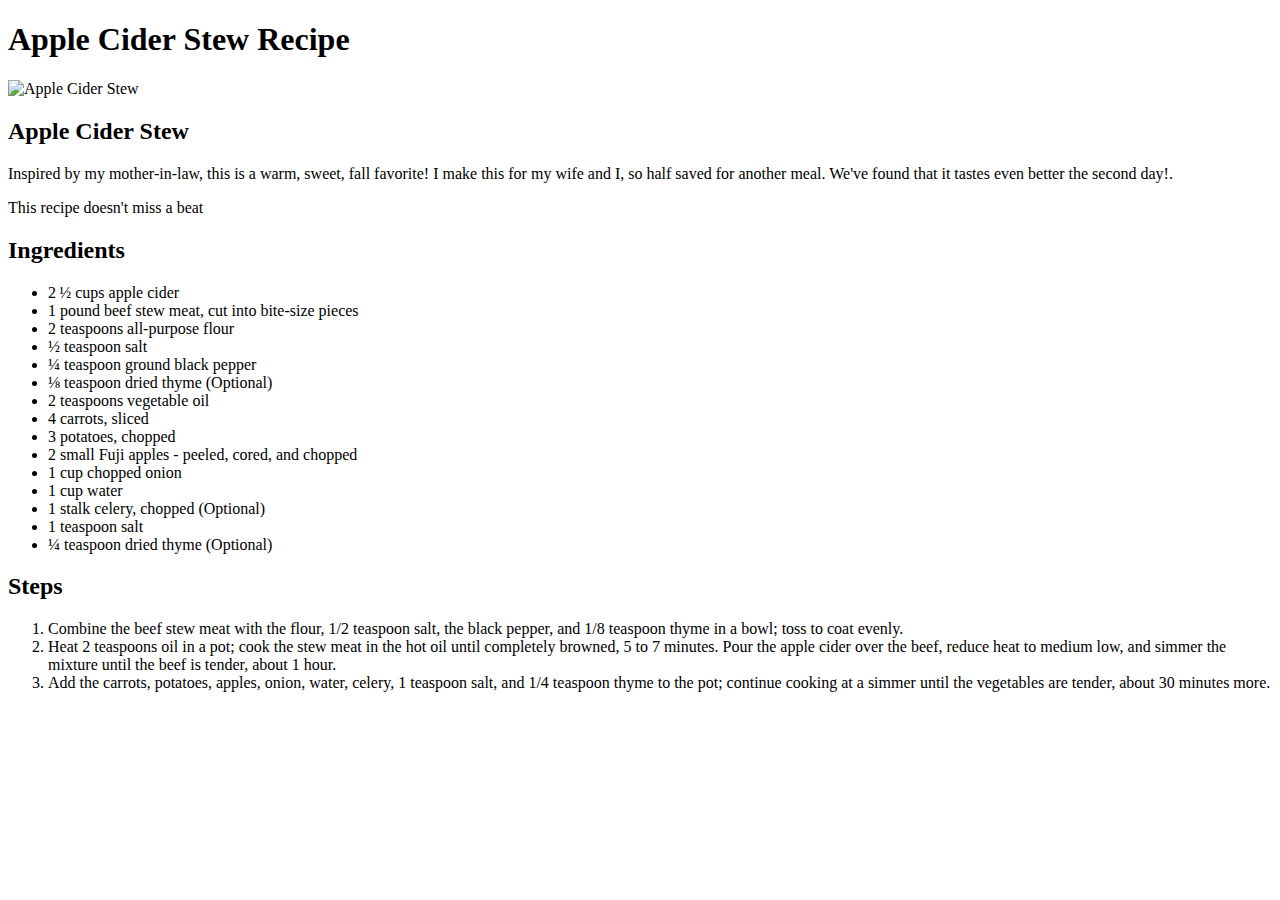
==== recipes/apple_cider_stew.html @ eda62641 "renamed file from lasagna.html to apple_cider_stew.html" ====
<!DOCTYPE html>
<html lang="en">
<head>
    <meta charset="UTF-8">
    <meta http-equiv="X-UA-Compatible" content="IE=edge">
    <meta name="viewport" content="width=device-width, initial-scale=1.0">
    <title>Recipes</title>
</head>
<body>
    <h1>Apple Cider Stew Recipe</h1>

    <img src="https://imagesvc.meredithcorp.io/v3/mm/image?url=https%3A%2F%2Fimages.media-allrecipes.com%2Fuserphotos%2F1209158.jpg" width="480" height="360" alt="Apple Cider Stew"><br>
    <h2>Apple Cider Stew</h2>
    <p>Inspired by my mother-in-law, this is a warm, sweet, fall favorite! I make this for my wife and I, so half saved for another meal. We've found that it tastes even better the second day!.</p>
    <p>This recipe doesn't miss a beat</p>
    <h2>Ingredients</h2>
    <ul>
      <li>2 ½ cups apple cider</li>
      <li>1 pound beef stew meat, cut into bite-size pieces</li>
      <li>2 teaspoons all-purpose flour</li>
      <li>½ teaspoon salt</li>
      <li>¼ teaspoon ground black pepper</li>
      <li>⅛ teaspoon dried thyme (Optional)</li>
      <li>2 teaspoons vegetable oil</li>
      <li>4 carrots, sliced</li>
      <li>3 potatoes, chopped</li>
      <li>2 small Fuji apples - peeled, cored, and chopped</li>
      <li>1 cup chopped onion</li>
      <li>1 cup water</li>
      <li>1 stalk celery, chopped (Optional)</li>
      <li>1 teaspoon salt</li>
      <li>¼ teaspoon dried thyme (Optional)</li>
    </ul>
      
      <h2>Steps</h2>
      <ol>
        <li>Combine the beef stew meat with the flour, 1/2 teaspoon salt, the black pepper, and 1/8 teaspoon thyme in a bowl; toss to coat evenly.</li>
        <li>Heat 2 teaspoons oil in a pot; cook the stew meat in the hot oil until completely browned, 5 to 7 minutes. Pour the apple cider over the beef, reduce heat to medium low, and simmer the mixture until the beef is tender, about 1 hour.</li>
        <li>Add the carrots, potatoes, apples, onion, water, celery, 1 teaspoon salt, and 1/4 teaspoon thyme to the pot; continue cooking at a simmer until the vegetables are tender, about 30 minutes more.</li>
      </ol>
</body>
</html>
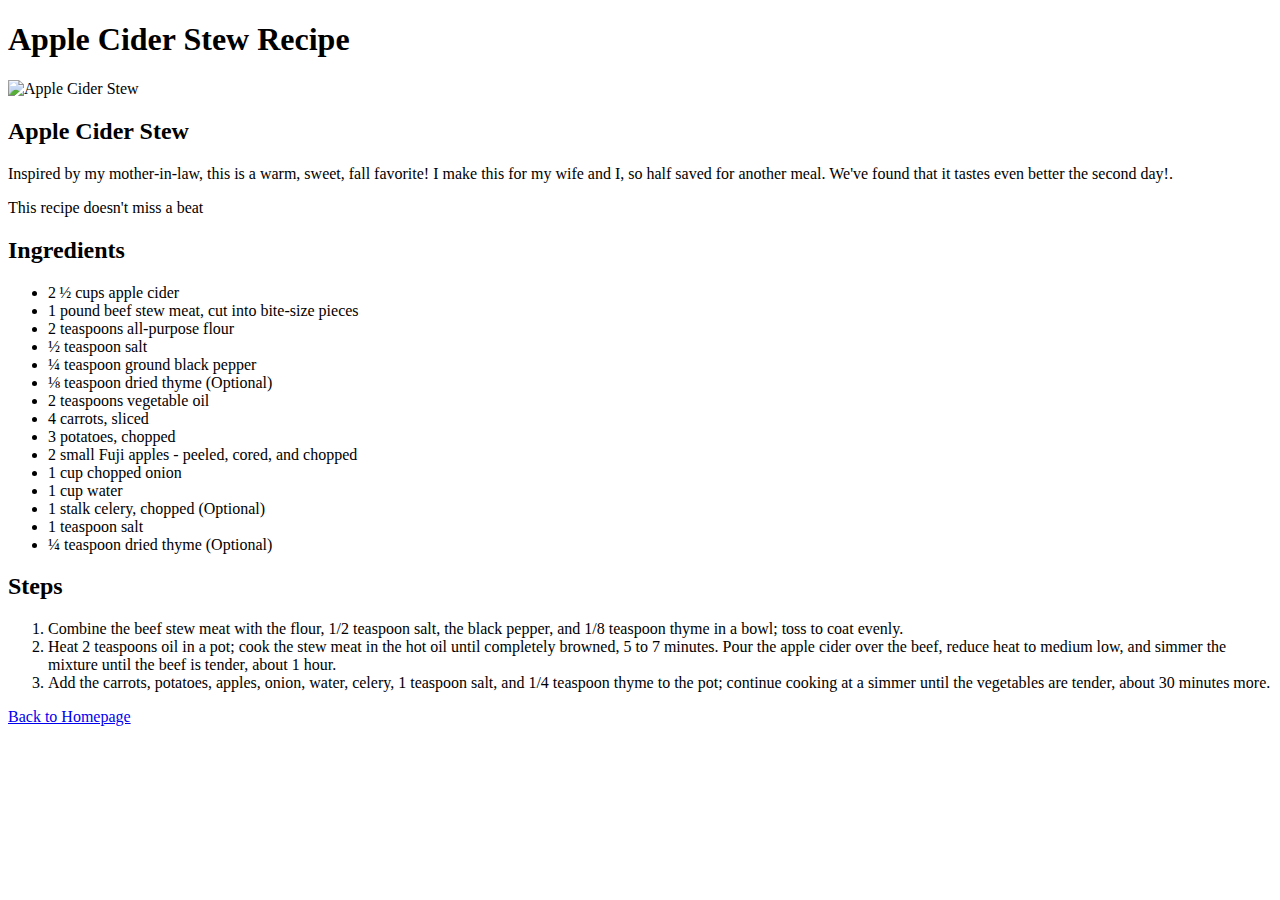
==== commit 32f48eb3: "added a tag, back to homepage link." ====
--- a/recipes/apple_cider_stew.html
+++ b/recipes/apple_cider_stew.html
@@ -38,6 +38,8 @@
         <li>Heat 2 teaspoons oil in a pot; cook the stew meat in the hot oil until completely browned, 5 to 7 minutes. Pour the apple cider over the beef, reduce heat to medium low, and simmer the mixture until the beef is tender, about 1 hour.</li>
         <li>Add the carrots, potatoes, apples, onion, water, celery, 1 teaspoon salt, and 1/4 teaspoon thyme to the pot; continue cooking at a simmer until the vegetables are tender, about 30 minutes more.</li>
       </ol>
+      
+      <a href="../index.html">Back to Homepage</a>
 </body>
 </html>
 
